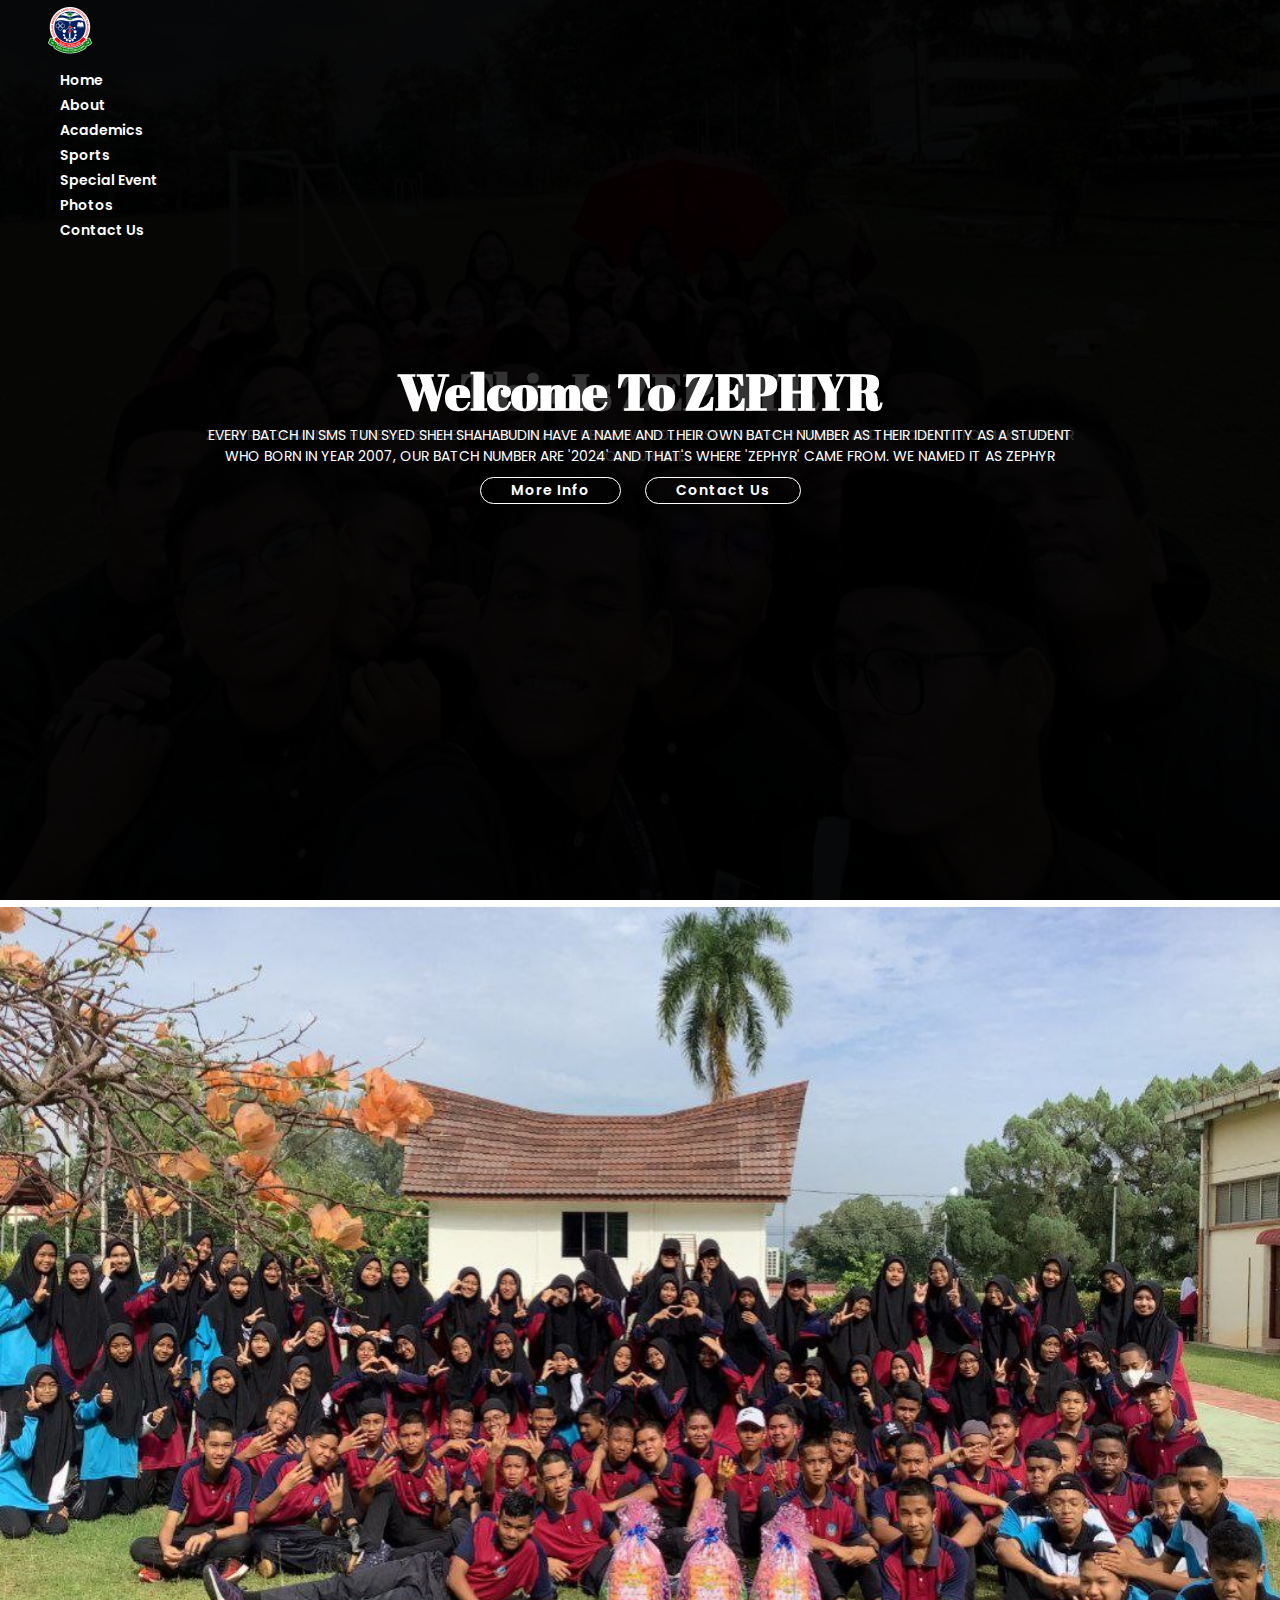
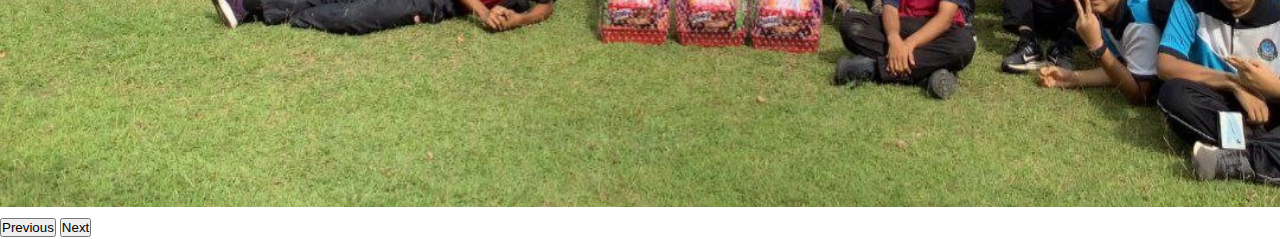
==== index.html @ 0cd2275e "Add files via upload" ====
<!doctype html>
<html lang="en">

<head>
    <!-- Required meta tags -->
    <meta charset="utf-8">
    <meta name="viewport" content="width=device-width, initial-scale=1">

    <!-- Bootstrap CSS -->
    <link href="https://cdn.jsdelivr.net/npm/bootstrap@5.0.2/dist/css/bootstrap.min.css" rel="stylesheet"
        integrity="sha384-EVSTQN3/azprG1Anm3QDgpJLIm9Nao0Yz1ztcQTwFspd3yD65VohhpuuCOmLASjC" crossorigin="anonymous">

        <!--Custom CSS-->
        <link href="style.css" rel="stylesheet" type="text/css"/>
    <title>zephyr website</title>
</head>

<body>
    <!--Nav Bar Start-->
    <header>
        <nav class="navbar navbar-expand-lg bg-dark navbar-dark">
            <div class="container">
                <a class="navbar-brand" href="#"><img src="tunsyed.jpg" width="60px" alt=""></a>
                <button class="navbar-toggler" type="button" data-bs-toggle="collapse"
                    data-bs-target="#navbarSupportedContent" aria-controls="navbarSupportedContent"
                    aria-expanded="false" aria-label="Toggle navigation">
                    <span class="navbar-toggler-icon"></span>
                </button>
                <div class="collapse navbar-collapse" id="navbarSupportedContent">
                    <ul class="navbar-nav ms-auto mb-2 mb-lg-0">
                        <li class="nav-item">
                            <a class="nav-link active" aria-current="page" href="index.html">Home</a>
                        </li>
                        <li class="nav-item">
                            <a class="nav-link" aria-current="page" href="aboutus.html">About</a>
                        </li>
                        <li class="nav-item">
                            <a class="nav-link active" aria-current="page" href="academic.html">Academics</a>
                        </li>
                        <li class="nav-item">
                            <a class="nav-link active" aria-current="page" href="sports.html">Sports</a>
                        </li>
                        <li class="nav-item">
                            <a class="nav-link active" aria-current="page" href="specialevent.html">Special Event</a>
                        </li>
                        <li class="nav-item">
                            <a class="nav-link active" aria-current="page" href="photos.html">Photos</a>
                        </li>
                        <li class="nav-item">
                            <a class="nav-link active" aria-current="page" href="contactus.html">Contact Us </a>
                        </li>
                    </ul>

                </div>
            </div>
        </nav>

    </header>
    <!--Nav Bar End-->

    <!--carousel start-->
  <section class="hero" id="hero">
    <div id="carouselExampleControls" class="carousel slide" data-bs-ride="carousel">
        <div class="carousel-inner">
            <div class="carousel-item active">
                <div class="carousel-background">
                    <img src="z4.jpeg">
                    <div class="carousel-container">
                        <div class="carousel-content-container">
                            <h2>This Is ZEPHYR</h2>
                            <p> ZEPHYR COMMUNITY HAVE 147 STUDENTS THAT PLAYS THEIR OWN ROLE BASED ON THEIR TALENT AND SPECIALITY TO MAKE ZEPHYR HONOURABLE  </p>
                           <div class="buttons">
                            <a href="aboutus.html" class="button1">More Info</a>
                            <a href="" class="button1">Contact Us</a>
                           </div>
                        </div>
                    </div>
                </div>
            </div>
                <div class="carousel-item">
                    <div class="carousel-background">
                        <img src="z2.jpeg">
                        <div class="carousel-container">
                            <div class="carousel-content-container">
                                <h2>Welcome to ZEPHYR</h2>
                                <p>EVERY BATCH IN SMS TUN SYED SHEH SHAHABUDIN HAVE A NAME AND THEIR OWN BATCH NUMBER AS THEIR IDENTITY 
                                    AS A STUDENT WHO BORN IN YEAR 2007, OUR BATCH NUMBER ARE '2024' AND THAT'S WHERE 'ZEPHYR' CAME FROM. WE NAMED IT AS ZEPHYR </p>
                               <div class="buttons">
                                <a href="aboutus.html" class="button1">More Info</a>
                                <a href="" class="button1">Contact Us</a>
                               </div>
                            </div>
                        </div>
                    </div>
                </div>
                    
        </div>
        </button>
        <button class="carousel-control-prev" type="button" data-bs-target="#carouselExampleControls"
            data-bs-slide="prev">
            <span class="carousel-control-prev-icon" aria-hidden="true"></span>
            <span class="visually-hidden">Previous</span>
        </button>
        <button class="carousel-control-next" type="button" data-bs-target="#carouselExampleControls"
            data-bs-slide="next">
            <span class="carousel-control-next-icon" aria-hidden="true"></span>
            <span class="visually-hidden">Next</span>
        </button>
    </div>

  </section>
    <!--carousel end-->
    <!-- Bootstrap JS -->
    <script src="https://cdn.jsdelivr.net/npm/bootstrap@5.0.2/dist/js/bootstrap.bundle.min.js"
        integrity="sha384-MrcW6ZMFYlzcLA8Nl+NtUVF0sA7MsXsP1UyJoMp4YLEuNSfAP+JcXn/tWtIaxVXM"
        crossorigin="anonymous"></script>
</body>

</html>
---- style.css ----
@import url('https://fonts.googleapis.com/css2?family=Poppins:ital,wght@0,300;0,400;0,500;0,600;0,700;0,800;1,300;1,400;1,500;1,600;1,700&display=swap');
@import url('https://fonts.googleapis.com/css2?family=Abril+Fatface&display=swap');

:root{
    --primary: #0e3547;
    --light: #fff;
    --warning: rgb(164, 98, 98)f;
  }

/****************
#Custom CSS
*******************/
*{
    margin: 0;
    padding: 0;
}
body{
    font-family: 'Poppins', sans-serif;
}
a{
    text-decoration: none!important;
}
.container{
    max-width: 1200px;
    margin: auto;
    overflow: auto;
} 

.sports{
    margin: 5px;
    border: 1px solid #ccc;
    float: left;
    width: 340px
}
.sports img{
    width: 100%;
    height: 360px;
}

.special_event{
    margin: 5px;
    border: 1px solid #ccc;
    float: left;
    width: 340px
}

.special_event img{
    width: 100%;
    height: 360px;
}
.sports_section{
    padding-top: 100px;
}
.special_event_section{
    padding-top: 100px;
}
.desc{
    padding: 15px;
    text-align: center;
    height: 80px;
}
.about{
    width: 100%;
    padding: 140px 0px;
    background-color: #0e3547;
}
.about img{
    height: 450px;
    width: 350px;
}
.about-text{
    width: 550px;
    color: #ccc;
}
.main{
    width: 1130px;
    max-width: 95%;
    margin: 0 auto;
    display: flex;
    align-items: center;
    justify-content: space-around;
}
.contact{
    min-height: 100vh;
    background-color: #2b6b88;
    padding: 50px;
    text-align: center;
}
.contact-wrapper{
  align-items: center;
  text-align: center;
  position: absolute;
  top: 50%;
  left: 50%;
  transform: translate(-50%, -50%);
}
.contact-us-section{
  width: 100%;
  padding-top:85px;
}
.contact-us-container{
    background-color: #2b6b88;
    max-width: 100%;
    height: 100vh;
    margin: auto;
    overflow: auto;
}

/**********************
#Header CSS
*********************/
header{
    position: absolute;
    z-index: 99999;
    width: 100%;
}
header .nav-item .nav-link{
    font-size: 14px;
    color: var(--light);
    font-weight: 600;
    margin-left: 20px
}
.navbar-toggler{
    outline: none!important;
    border: none!important;
    color: var(--warning);
    box-shadow: none!important;
    border-radius: none!important;
}

.input{
    display: none;
}

/*****************************
#Hero Section
*******************************/
.hero{
    width: 100%;
 }
 .hero .carousel-item img{
     height: 100vh;
     width: 100%;
     object-fit: fill;
     background-size: cover!important;
     background-position: center;
     background-repeat: no-repeat;
 }
 .hero .carousel-item::before{
     content: '';
     background-color: black;
     position: absolute;
     top: 0;
     bottom: 0;
     left: 0;
     right: 0;
     opacity: .8;
 }
 .hero .carousel-container{
    display: flex;
    justify-content: center;
    align-items: center;
    top: 0;
    bottom: 0;
    left: 0;
    right: 0;
    position: absolute;
 }
 .hero .carousel-content-container{
    text-align: center;
    color: var(--light);
 }
 .hero .carousel-content-container h2{
    font-family: 'Abril Fatface', cursive;
    font-size: 50px;
 }
 .hero .carousel-content-container {
    width: 70%;
    text-transform: capitalize;
    font-size: 14px;
    margin: 0 auto 30px auto;
 }

 .buttons .button1{
    font-weight: 600;
    font-size: 14px;
    letter-spacing: 1px;
    text-transform: capitalize;
    display: inline-block;
    padding: 12px 30px;
    line-height: 1px;
    margin: 10px 10px;
    color: var(--light);
    border: 1px solid var(--light);
    border-radius: 50px;
 }

 @media(max-width:768px)
 {

.hero .carousel-content-container h2{
    font-size: 35px;

}
.hero .carousel-content-container {
    font-size: 13px;
}

}
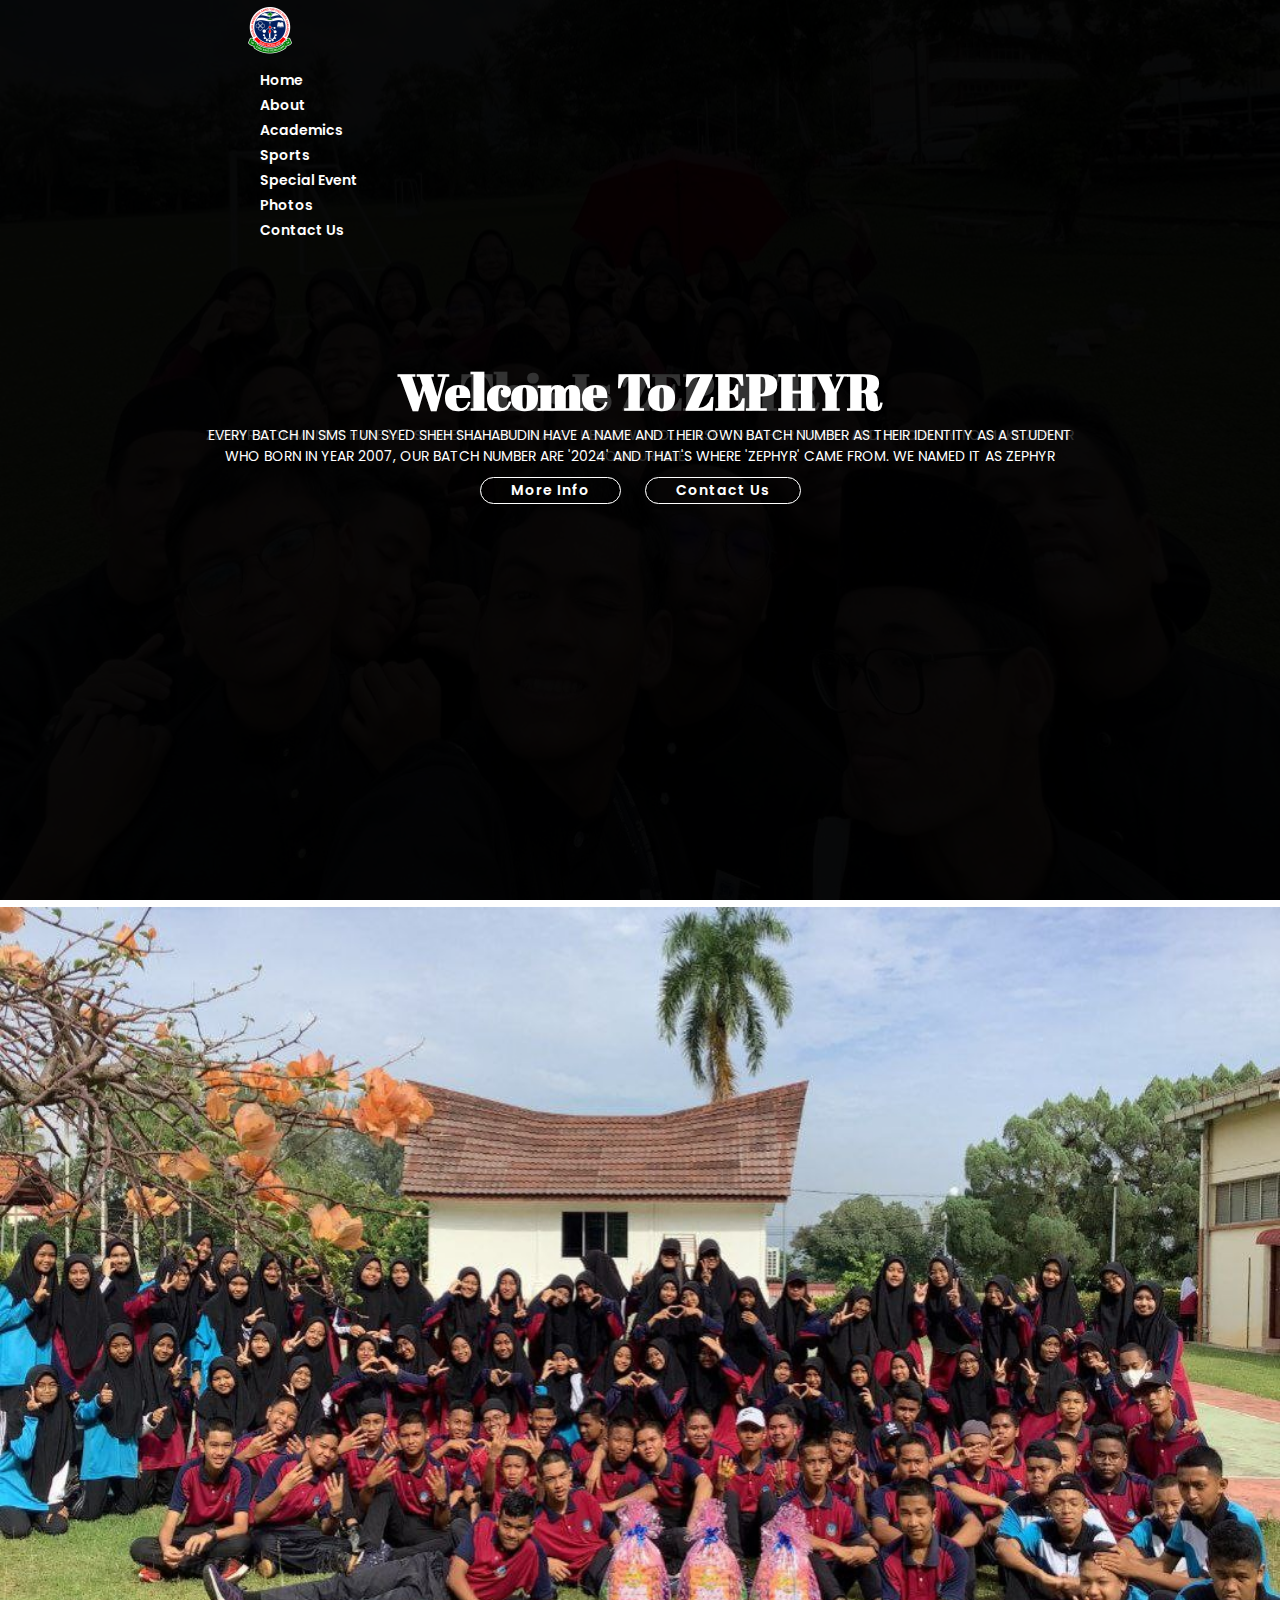
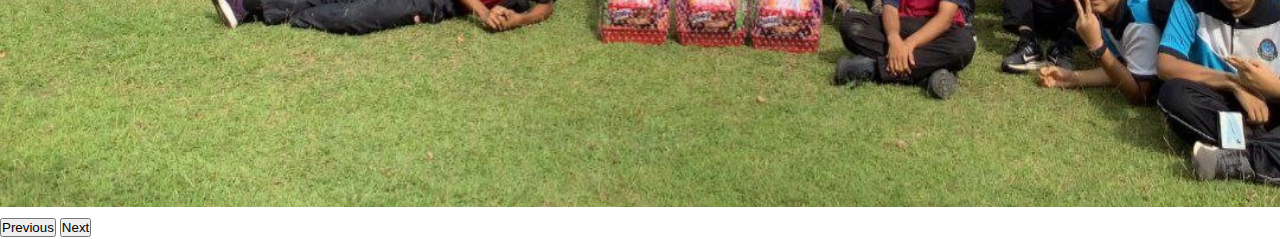
==== commit 5bc9db78: "Fix button" ====
--- a/index.html
+++ b/index.html
@@ -95,7 +95,6 @@
                 </div>
                     
         </div>
-        </button>
         <button class="carousel-control-prev" type="button" data-bs-target="#carouselExampleControls"
             data-bs-slide="prev">
             <span class="carousel-control-prev-icon" aria-hidden="true"></span>
--- a/style.css
+++ b/style.css
@@ -86,24 +86,9 @@
     padding: 50px;
     text-align: center;
 }
-.contact-wrapper{
-  align-items: center;
-  text-align: center;
-  position: absolute;
-  top: 50%;
-  left: 50%;
-  transform: translate(-50%, -50%);
-}
-.contact-us-section{
-  width: 100%;
-  padding-top:85px;
-}
-.contact-us-container{
-    background-color: #2b6b88;
-    max-width: 100%;
-    height: 100vh;
-    margin: auto;
-    overflow: auto;
+.container{
+    max-width: 800px;
+    margin: 0 auto;
 }
 
 /**********************
